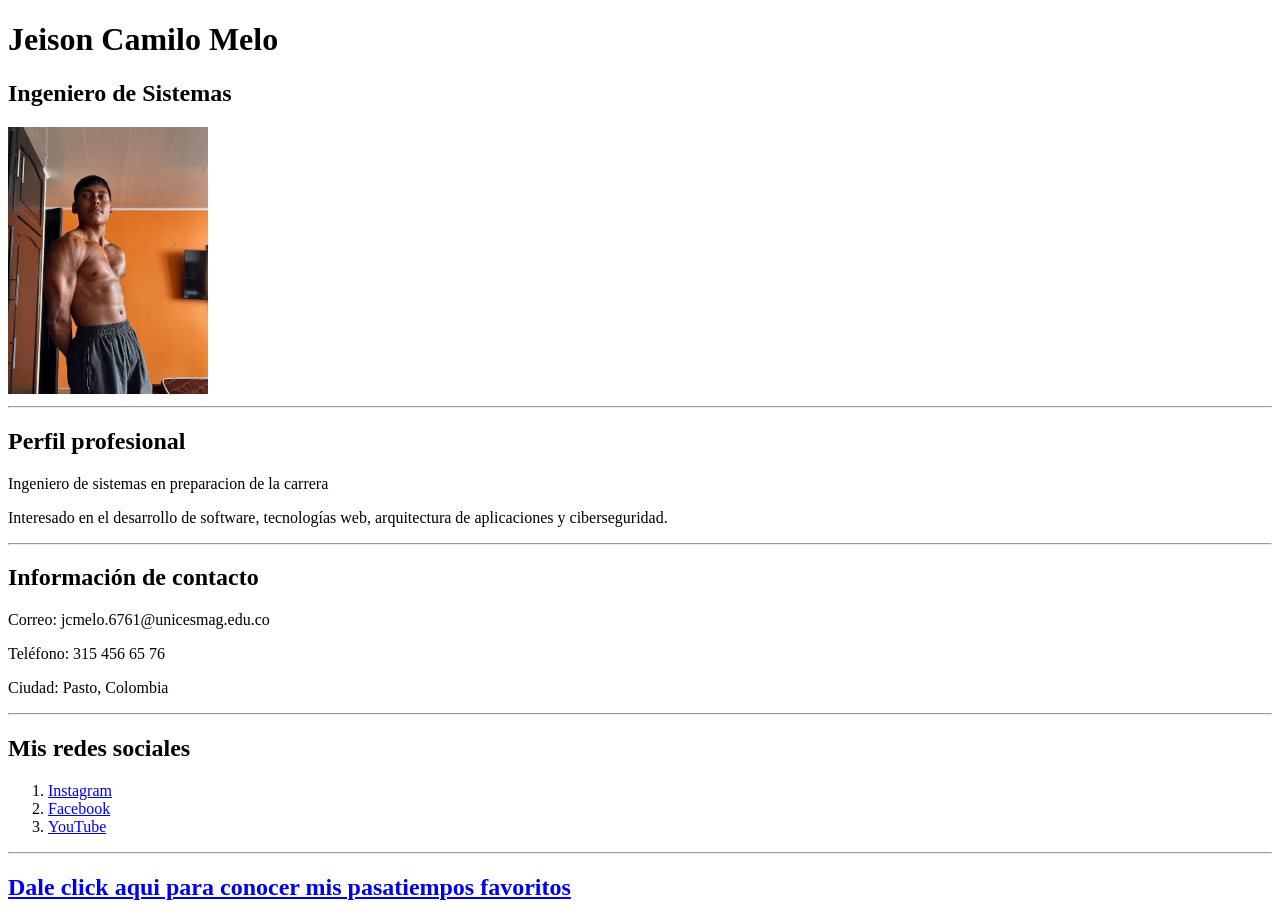
==== index.html @ 8b58275c "avanze de semana 4" ====
<!DOCTYPE html>
<html lang="en">
<head>
    <meta charset="UTF-8">
    <meta name="viewport" content="width=device-width, initial-scale=1.0">
    <title>jeison Camilo Melo Obando, esta es mi pagina con mi hoja de vida</title>
</head>
<body>
    <!-- Información principal -->
    <h1>Jeison Camilo Melo</h1>
    <h2>Ingeniero de Sistemas</h2>
    <img src="img/camilomelo.jpeg" alt="Fotografía de camilo melo" width="200">

    <hr>
    <!-- Perfil profesional -->
    <h2>Perfil profesional</h2>
    <p>
      Ingeniero de sistemas en preparacion de la carrera
    </p>

    <p>
      Interesado en el desarrollo de software, tecnologías web,
      arquitectura de aplicaciones y ciberseguridad.
    </p>

    <hr>
    <!-- Información de contacto -->
    <h2>Información de contacto</h2>

    <p>Correo: jcmelo.6761@unicesmag.edu.co</p>
    <p>Teléfono: 315 456 65 76</p>
    <p>Ciudad: Pasto, Colombia</p>

    <!-- Redes sociales -->
    <!-- <hr> Salto de linea que me dibuja la division> -->
    <!-- <br> Salto de linea> -->
    <hr>
    <h2>Mis redes sociales</h2>
    
    <!-- <ul> Me indica que voy a tener una lista no ordenada -->
    <!-- <ol> Me indica que voy a tener una lista ordenada ,1, 2, 3, etcc-->    
    <ol>
        <li><a href="https://www.instagram.com/"> Instagram </a>
        </li>

        <!-- yo tengo un <li> por cada elemento q va atener mi lista -->
        <li><a href="https://www.facebook.com/?locale=es_LA">Facebook</a>
        
        </li>
        <li><a href="https://www.youtube.com/">YouTube</a>
        </li>


    </ol>

    <hr>
    <h2>
      <a href="pasatiempos.html">Dale click aqui para conocer mis pasatiempos favoritos</a>
    </h2>
</body>
    
</html>
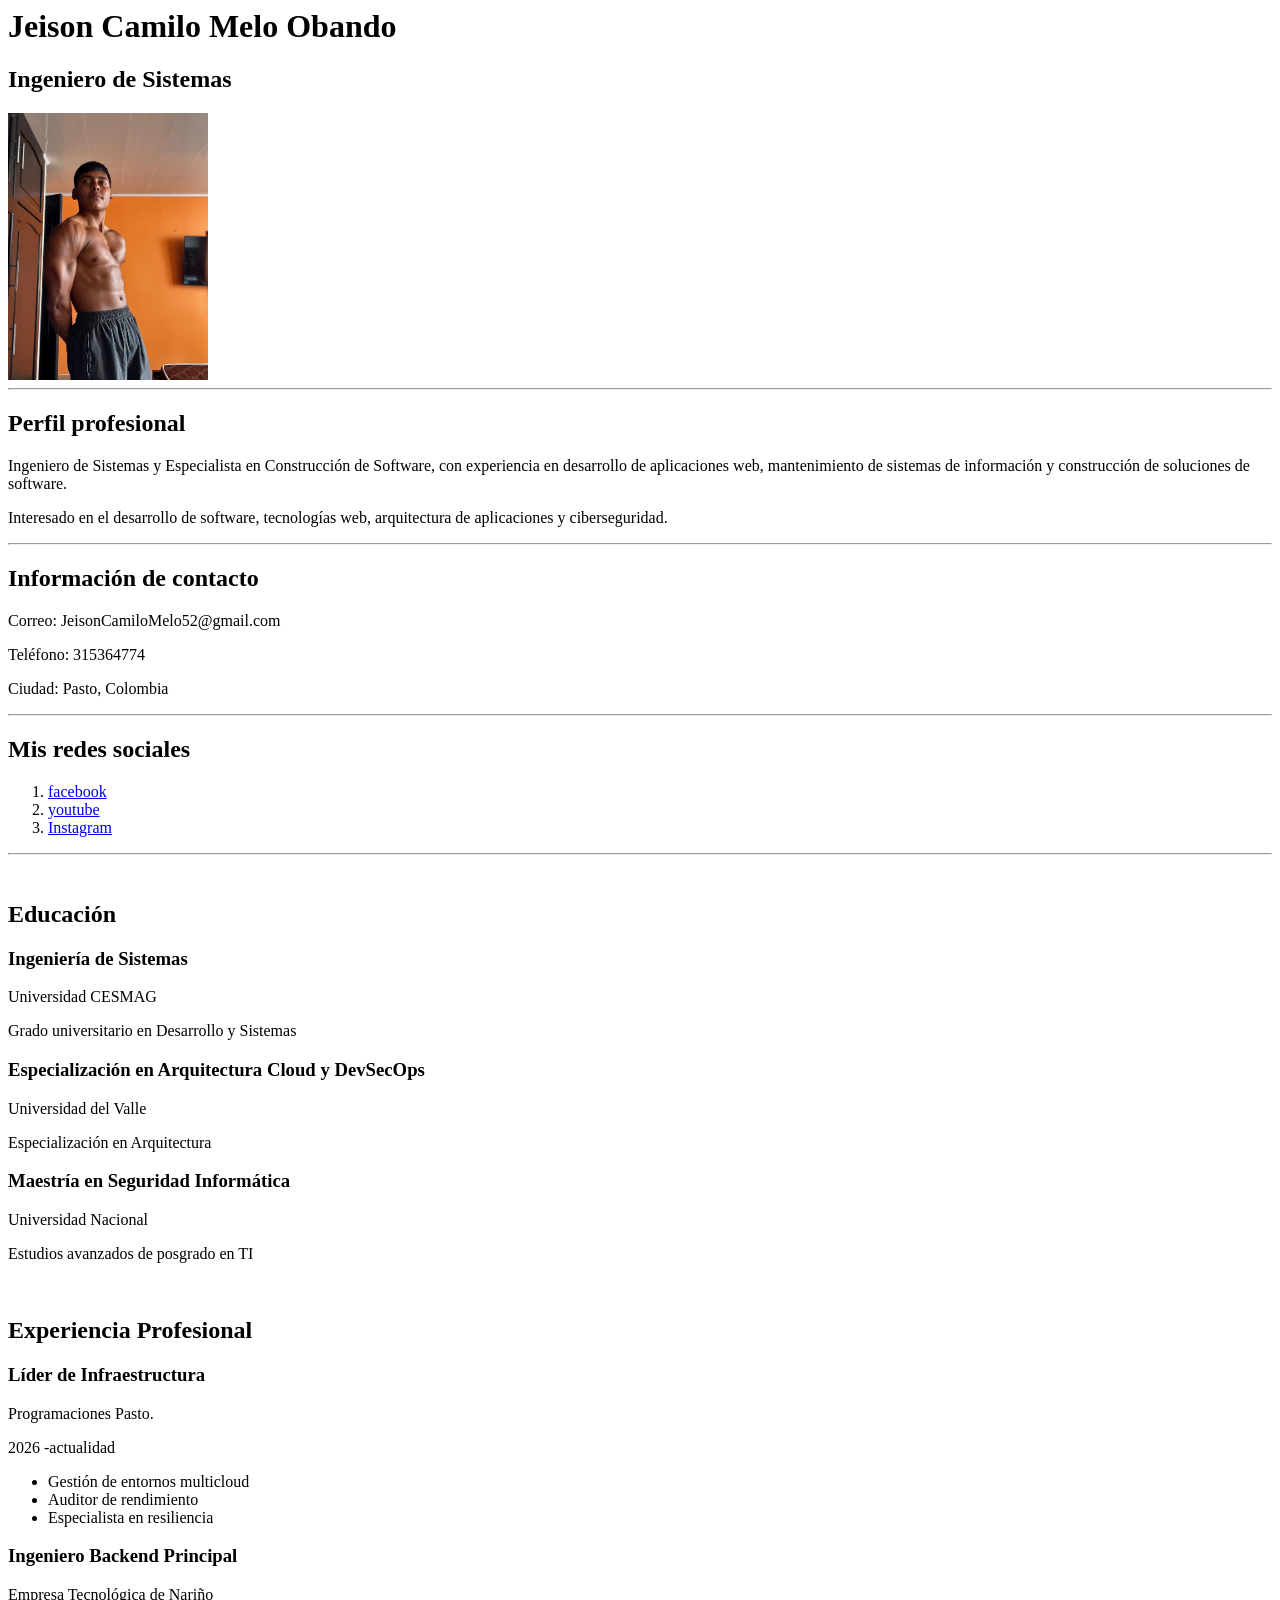
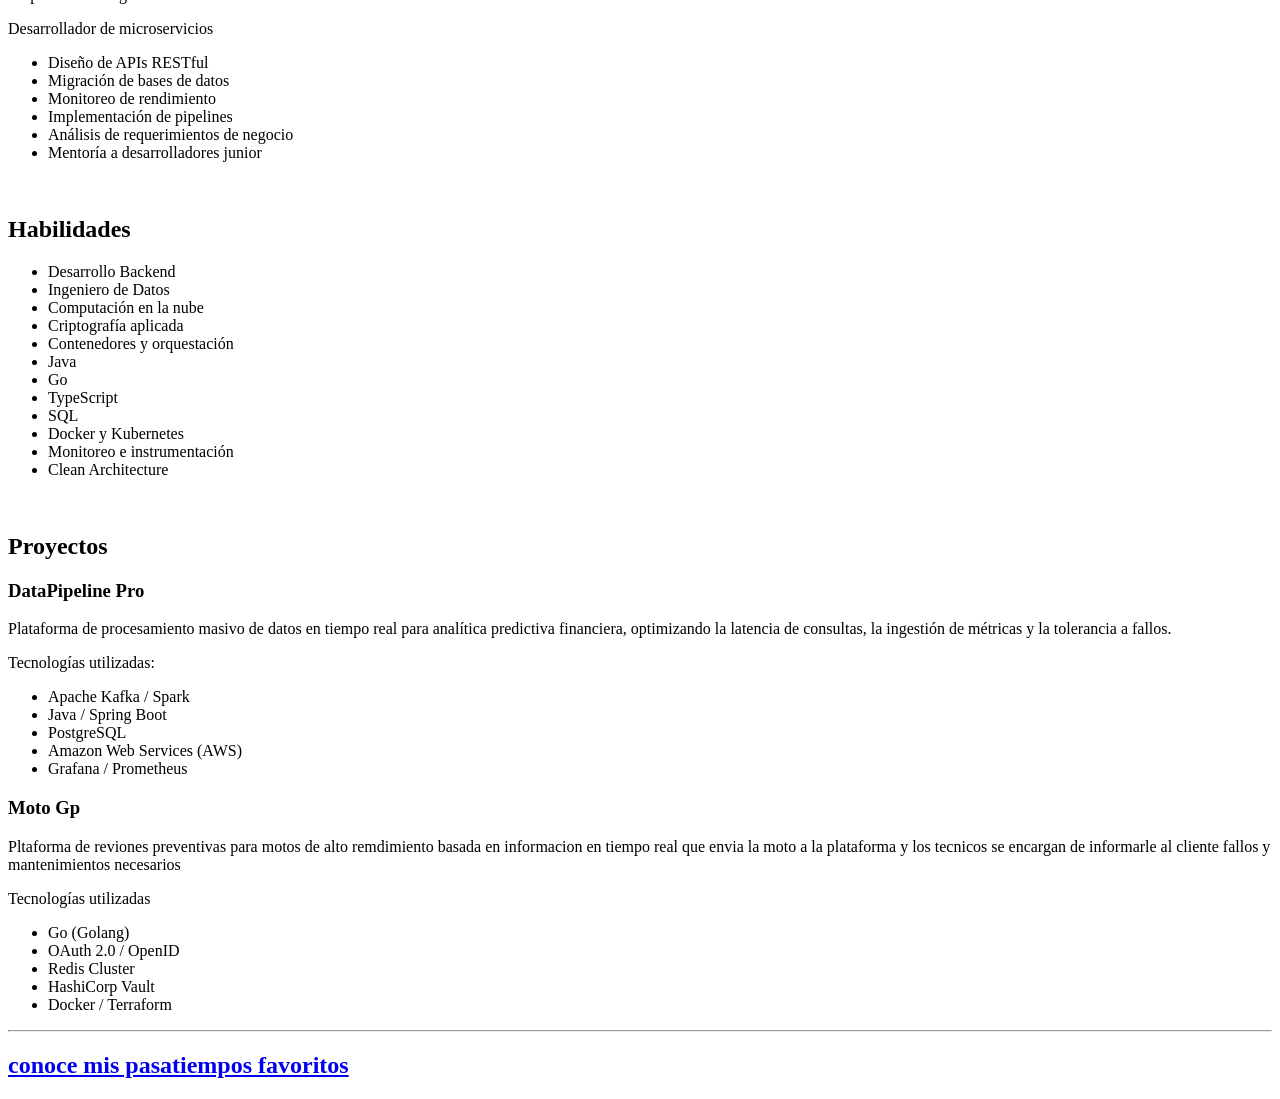
==== commit 8c57ec1b: "proyecto para el taller" ====
--- a/index.html
+++ b/index.html
@@ -1,21 +1,17 @@
-<!DOCTYPE html>
-<html lang="en">
-<head>
-    <meta charset="UTF-8">
-    <meta name="viewport" content="width=device-width, initial-scale=1.0">
-    <title>jeison Camilo Melo Obando, esta es mi pagina con mi hoja de vida</title>
-</head>
 <body>
     <!-- Información principal -->
-    <h1>Jeison Camilo Melo</h1>
+    <h1>Jeison Camilo Melo Obando</h1>
     <h2>Ingeniero de Sistemas</h2>
-    <img src="img/camilomelo.jpeg" alt="Fotografía de camilo melo" width="200">
 
+    <img src="img/camilomelo.jpeg" alt="Fotografía de Camilo Melo" width="200">
+    
     <hr>
     <!-- Perfil profesional -->
     <h2>Perfil profesional</h2>
     <p>
-      Ingeniero de sistemas en preparacion de la carrera
+      Ingeniero de Sistemas y Especialista en Construcción de Software,
+      con experiencia en desarrollo de aplicaciones web, mantenimiento
+      de sistemas de información y construcción de soluciones de software.
     </p>
 
     <p>
@@ -27,8 +23,8 @@
     <!-- Información de contacto -->
     <h2>Información de contacto</h2>
 
-    <p>Correo: jcmelo.6761@unicesmag.edu.co</p>
-    <p>Teléfono: 315 456 65 76</p>
+    <p>Correo: JeisonCamiloMelo52@gmail.com</p>
+    <p>Teléfono: 315364774</p>
     <p>Ciudad: Pasto, Colombia</p>
 
     <!-- Redes sociales -->
@@ -36,27 +32,96 @@
     <!-- <br> Salto de linea> -->
     <hr>
     <h2>Mis redes sociales</h2>
+  
+    <ol>
+    <li><a href="https://www.facebook.com/?locale=es_LA">facebook</a></li>
+    <li><a href="https://www.youtube.com/?app=desktop&hl=es">youtube</a></li>
+    <li><a href="https://www.instagram.com/">Instagram</a></li>
+    </ol>
+    <hr>
+    <br>
+  
+   <h2>Educación</h2>
+    <h3>Ingeniería de Sistemas</h3>
+    <p>Universidad CESMAG</p>
+    <p>Grado universitario en Desarrollo y Sistemas</p>
     
-    <!-- <ul> Me indica que voy a tener una lista no ordenada -->
-    <!-- <ol> Me indica que voy a tener una lista ordenada ,1, 2, 3, etcc-->    
-    <ol>
-        <li><a href="https://www.instagram.com/"> Instagram </a>
-        </li>
+    <h3>Especialización en Arquitectura Cloud y DevSecOps</h3>
+    <p>Universidad del Valle</p>
+    <p>Especialización en Arquitectura</p>
+    
+    <h3>Maestría en Seguridad Informática</h3>
+    <p>Universidad Nacional</p>
+    <P>Estudios avanzados de posgrado en TI</P>
+    
+    <br>
+    <h2>Experiencia Profesional</h2>
+    <h3>Líder de Infraestructura </h3>
+    <p>Programaciones Pasto.</p>
+    <p>2026 -actualidad</p>
+    <ul>
+        <li>Gestión de entornos multicloud</li>
+        <li>Auditor de rendimiento</li>
+        <li>Especialista en resiliencia</li>
+    </ul>
+    <h3>Ingeniero Backend Principal</h3>
+    <p>Empresa Tecnológica de Nariño</p>
+    <p>Desarrollador de microservicios</p>
+    <ul>
+        <li>Diseño de APIs RESTful</li>
+        <li>Migración de bases de datos</li>
+        <li>Monitoreo de rendimiento</li>
+        <li>Implementación de pipelines </li>
+        <li>Análisis de requerimientos de negocio</li>
+        <li>Mentoría a desarrolladores junior</li>
+    </ul>
+   
+    <br>
+    <h2>Habilidades</h2>
+    <ul>
+        <li>Desarrollo Backend</li>
+        <li>Ingeniero de Datos</li>
+        <li>Computación en la nube</li>
+        <li>Criptografía aplicada</li>
+        <li>Contenedores y orquestación</li>
+        <li>Java</li>
+        <li>Go</li>
+        <li>TypeScript</li>
+        <li>SQL</li>
+        <li>Docker y Kubernetes</li>
+        <li>Monitoreo e instrumentación</li>
+        <li>Clean Architecture</li>
+    </ul>
+    
+    <br>
+    <h2>Proyectos</h2>
+    <h3>DataPipeline Pro</h3>
+    <p>Plataforma de procesamiento masivo de datos en tiempo real
+       para analítica predictiva financiera, optimizando la latencia
+       de consultas, la ingestión de métricas y la tolerancia a fallos.</p>
+    <P>Tecnologías utilizadas:</P>
+    <ul>
+        <li>Apache Kafka / Spark</li>
+        <li>Java / Spring Boot</li>
+        <li>PostgreSQL</li>
+        <li>Amazon Web Services (AWS)</li>
+        <li>Grafana / Prometheus</li>
+    </ul>
+    <h3>Moto Gp</h3>
+    <p>Pltaforma de reviones preventivas para motos de alto remdimiento
+       basada en informacion en tiempo real que envia la moto a la plataforma
+       y los tecnicos se encargan de informarle al cliente fallos y mantenimientos necesarios</p>
+    <p>Tecnologías utilizadas</p>
+    <ul>
+        <li>Go (Golang)</li>
+        <li>OAuth 2.0 / OpenID</li>
+        <li>Redis Cluster</li>
+        <li>HashiCorp Vault</li>
+        <li>Docker / Terraform</li>
+    </ul>
+<hr>
+    <h2>
+      <a href="pasatiempos.html">conoce mis pasatiempos favoritos</a>
+    </h2>
 
-        <!-- yo tengo un <li> por cada elemento q va atener mi lista -->
-        <li><a href="https://www.facebook.com/?locale=es_LA">Facebook</a>
-        
-        </li>
-        <li><a href="https://www.youtube.com/">YouTube</a>
-        </li>
-
-
-    </ol>
-
-    <hr>
-    <h2>
-      <a href="pasatiempos.html">Dale click aqui para conocer mis pasatiempos favoritos</a>
-    </h2>
 </body>
-    
-</html>
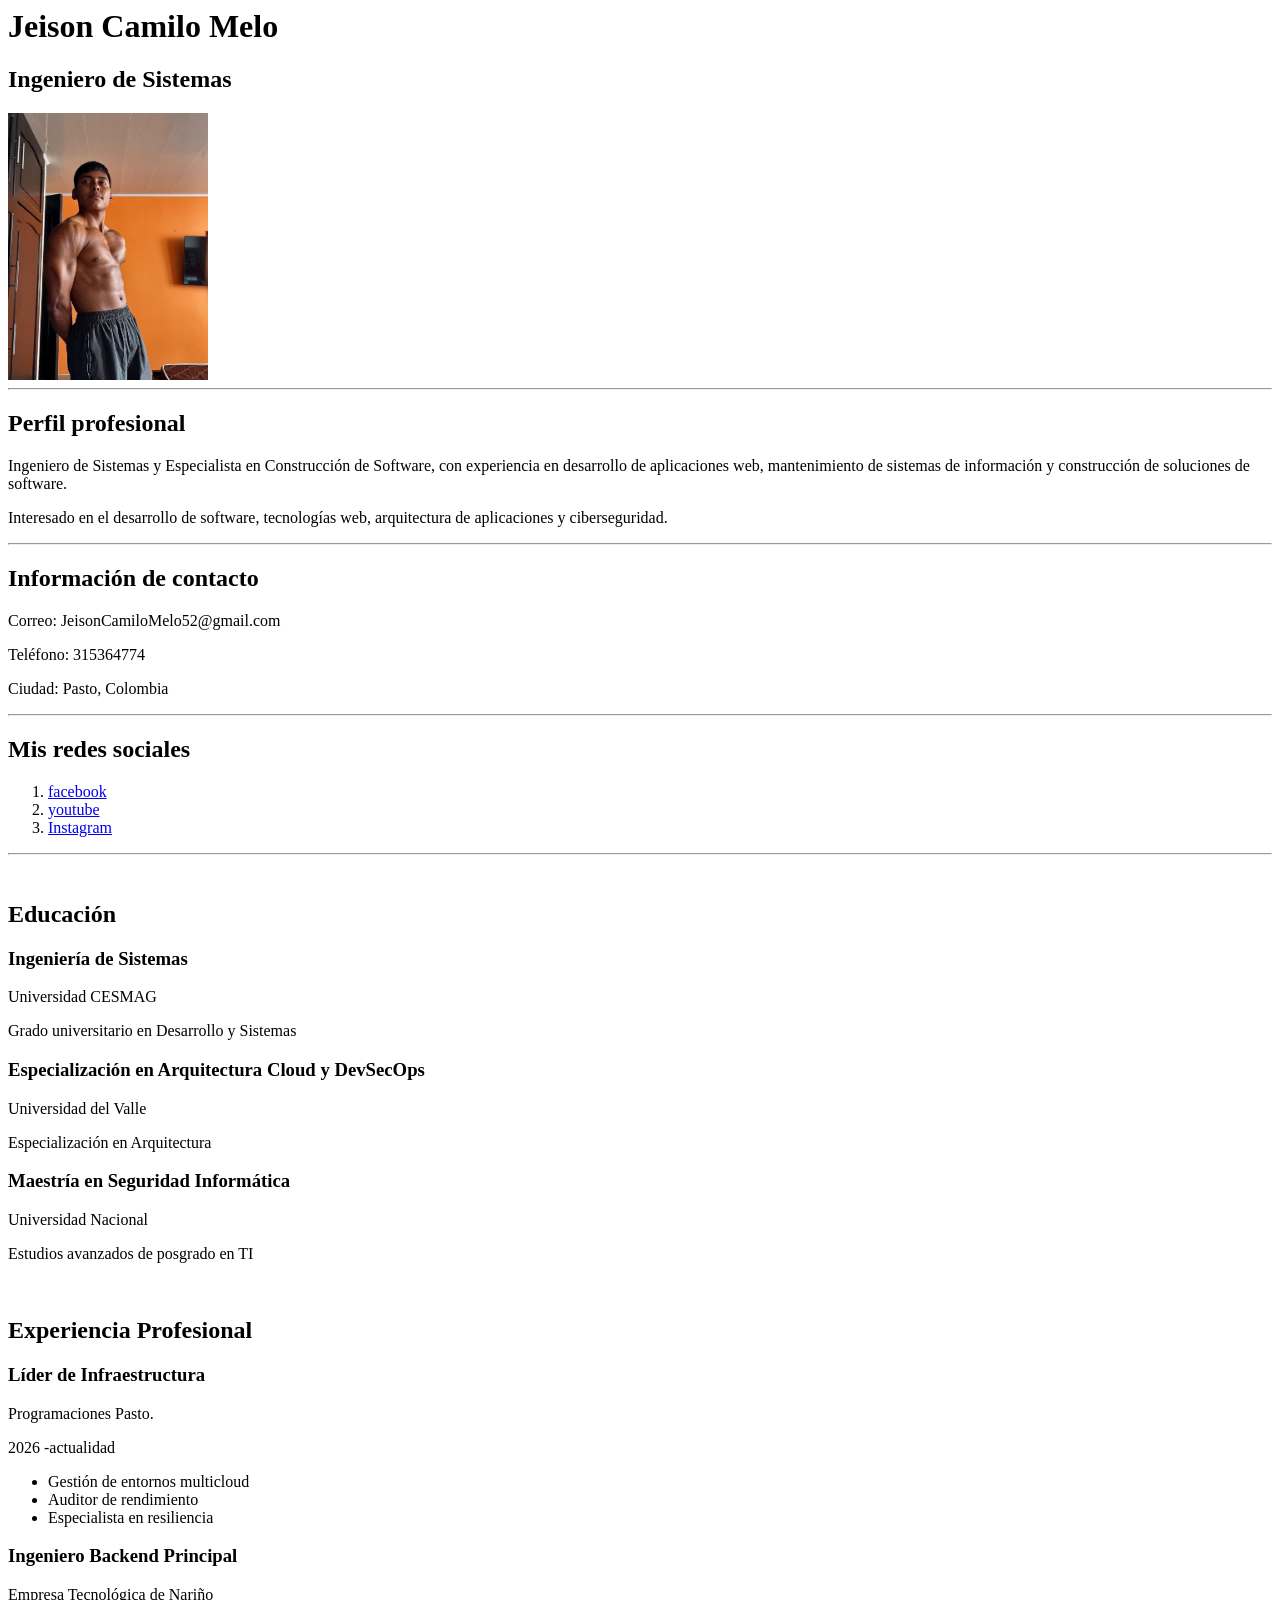
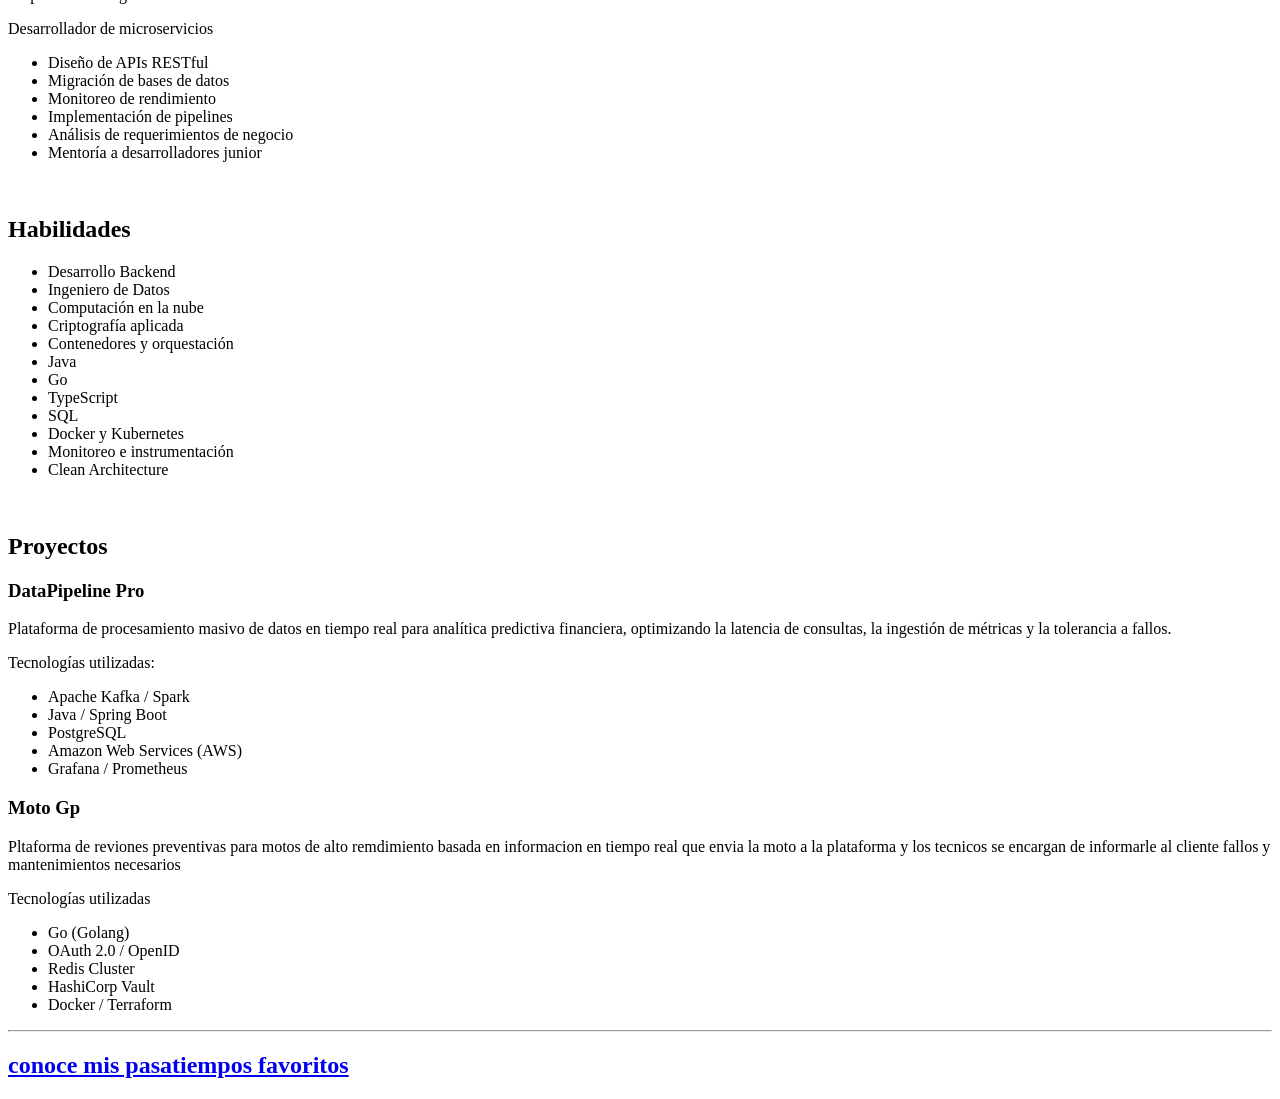
==== commit 09f4a06d: "Buenos dias" ====
--- a/index.html
+++ b/index.html
@@ -1,6 +1,6 @@
 <body>
     <!-- Información principal -->
-    <h1>Jeison Camilo Melo Obando</h1>
+    <h1>Jeison Camilo Melo </h1>
     <h2>Ingeniero de Sistemas</h2>
 
     <img src="img/camilomelo.jpeg" alt="Fotografía de Camilo Melo" width="200">
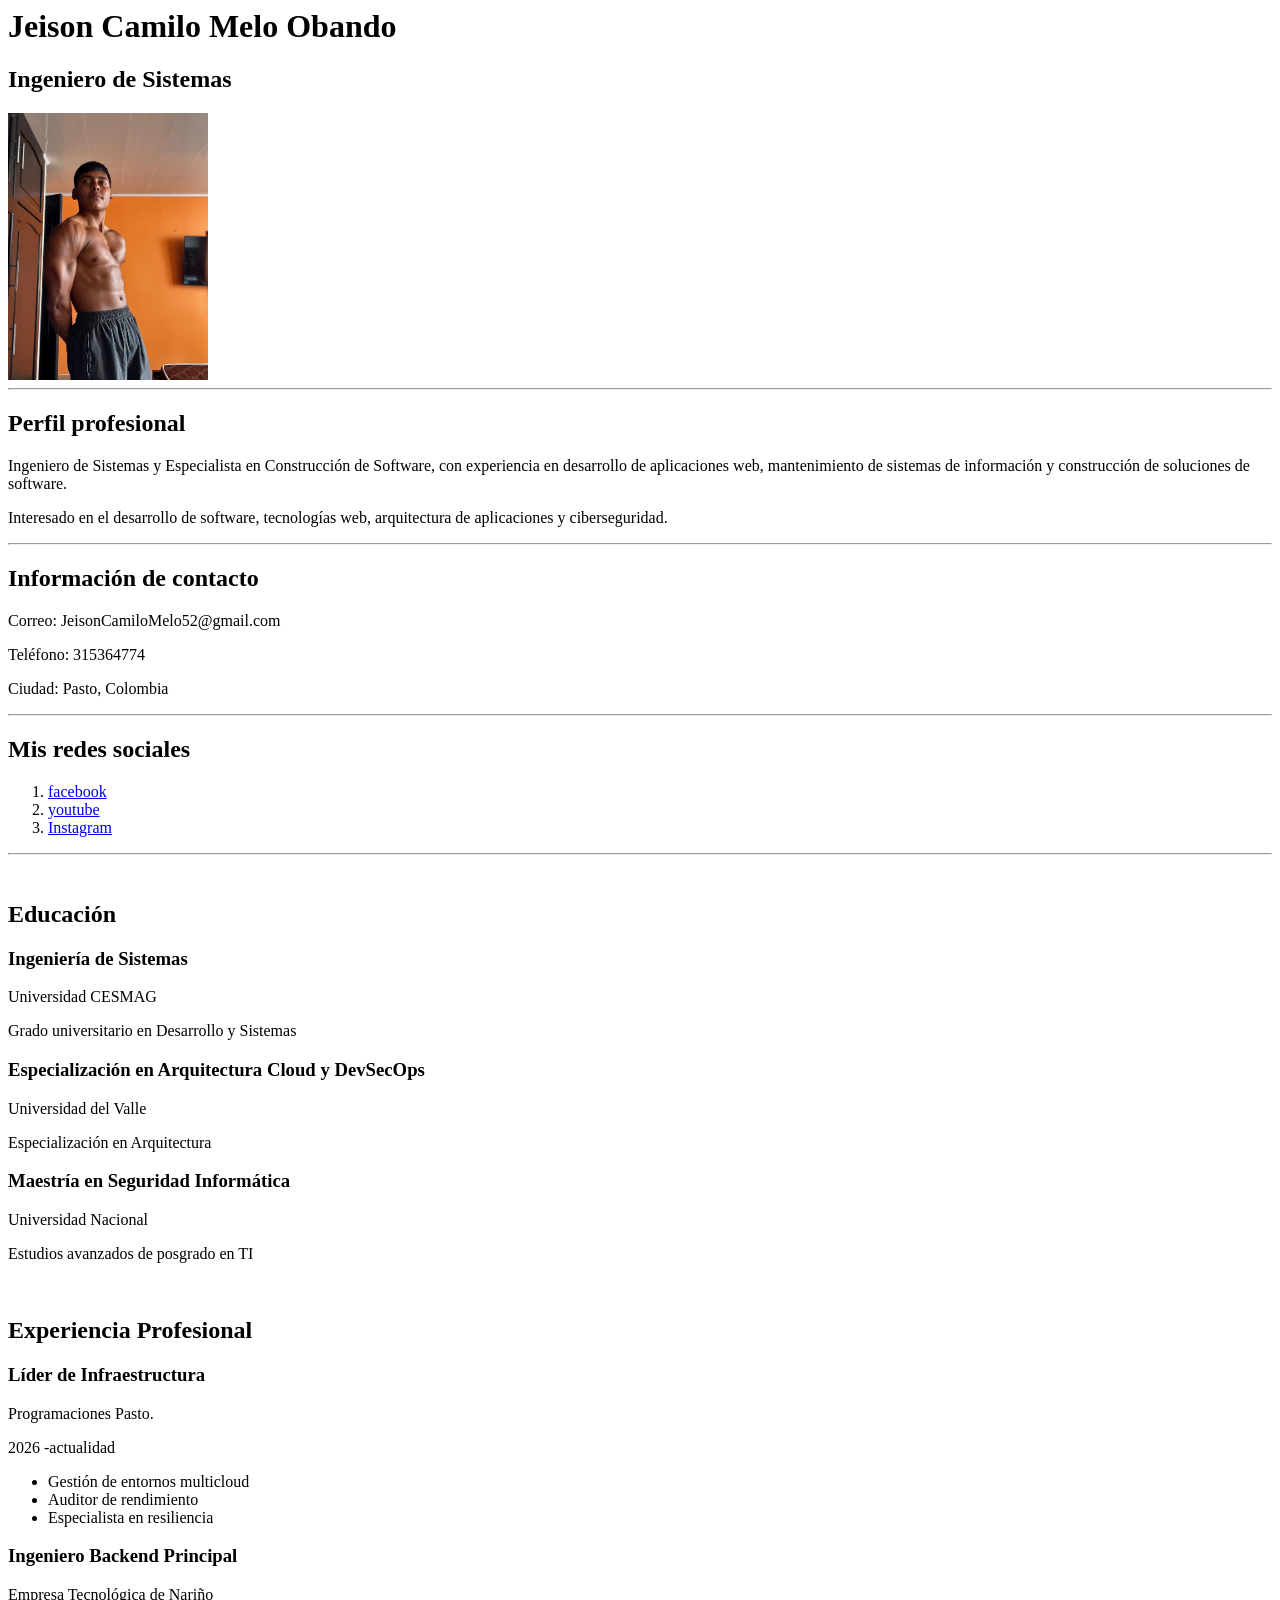
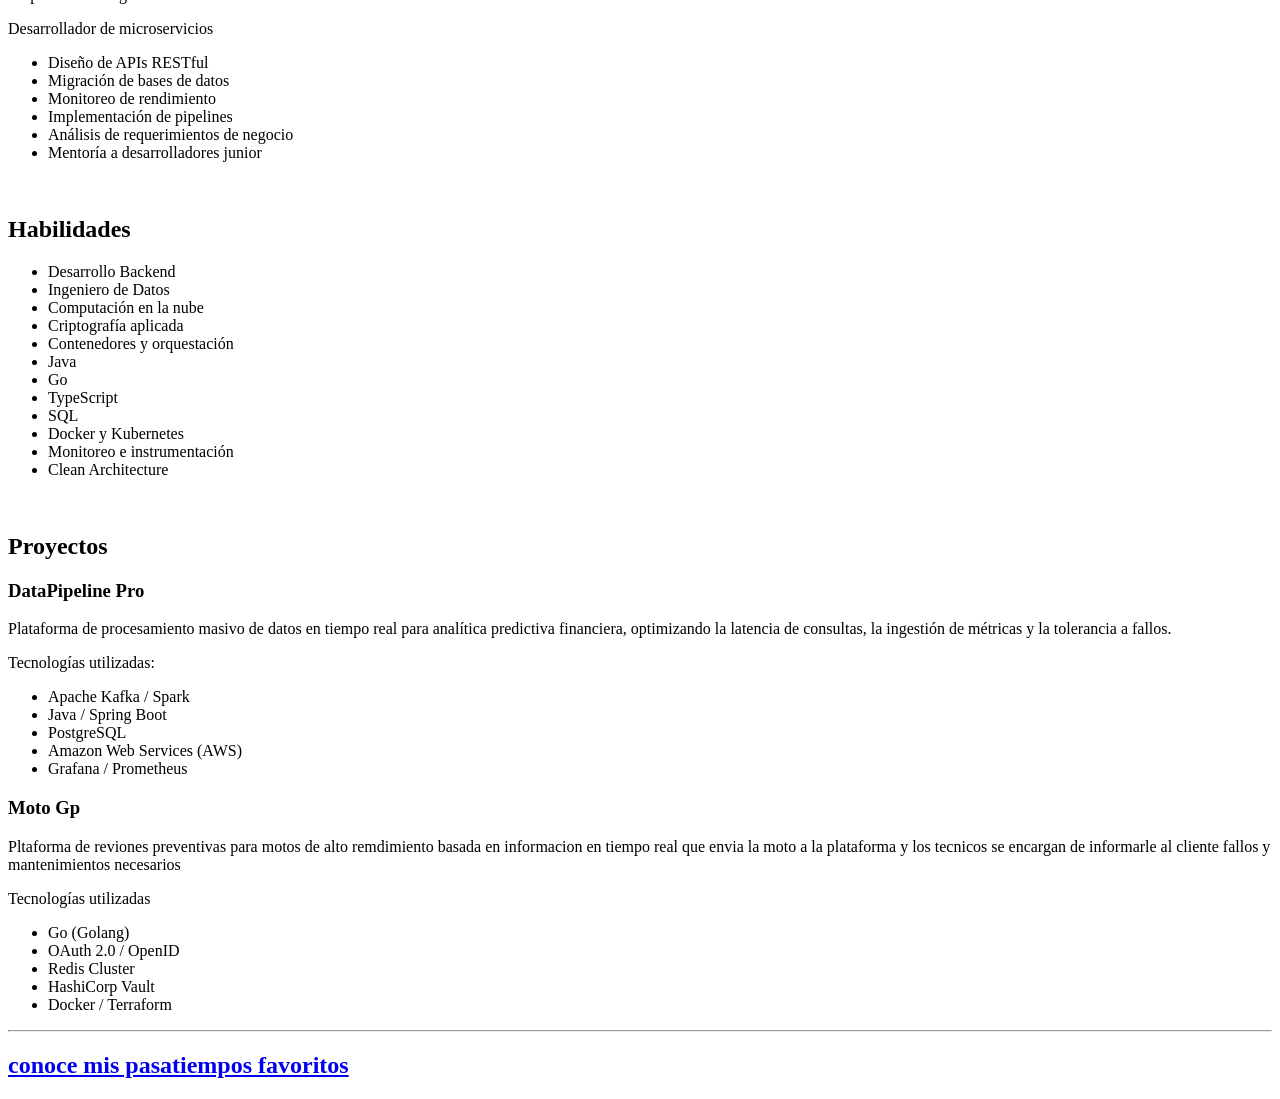
==== commit cc8af1ba: "Hola Mundo" ====
--- a/index.html
+++ b/index.html
@@ -1,6 +1,6 @@
 <body>
     <!-- Información principal -->
-    <h1>Jeison Camilo Melo </h1>
+    <h1>Jeison Camilo Melo Obando</h1>
     <h2>Ingeniero de Sistemas</h2>
 
     <img src="img/camilomelo.jpeg" alt="Fotografía de Camilo Melo" width="200">
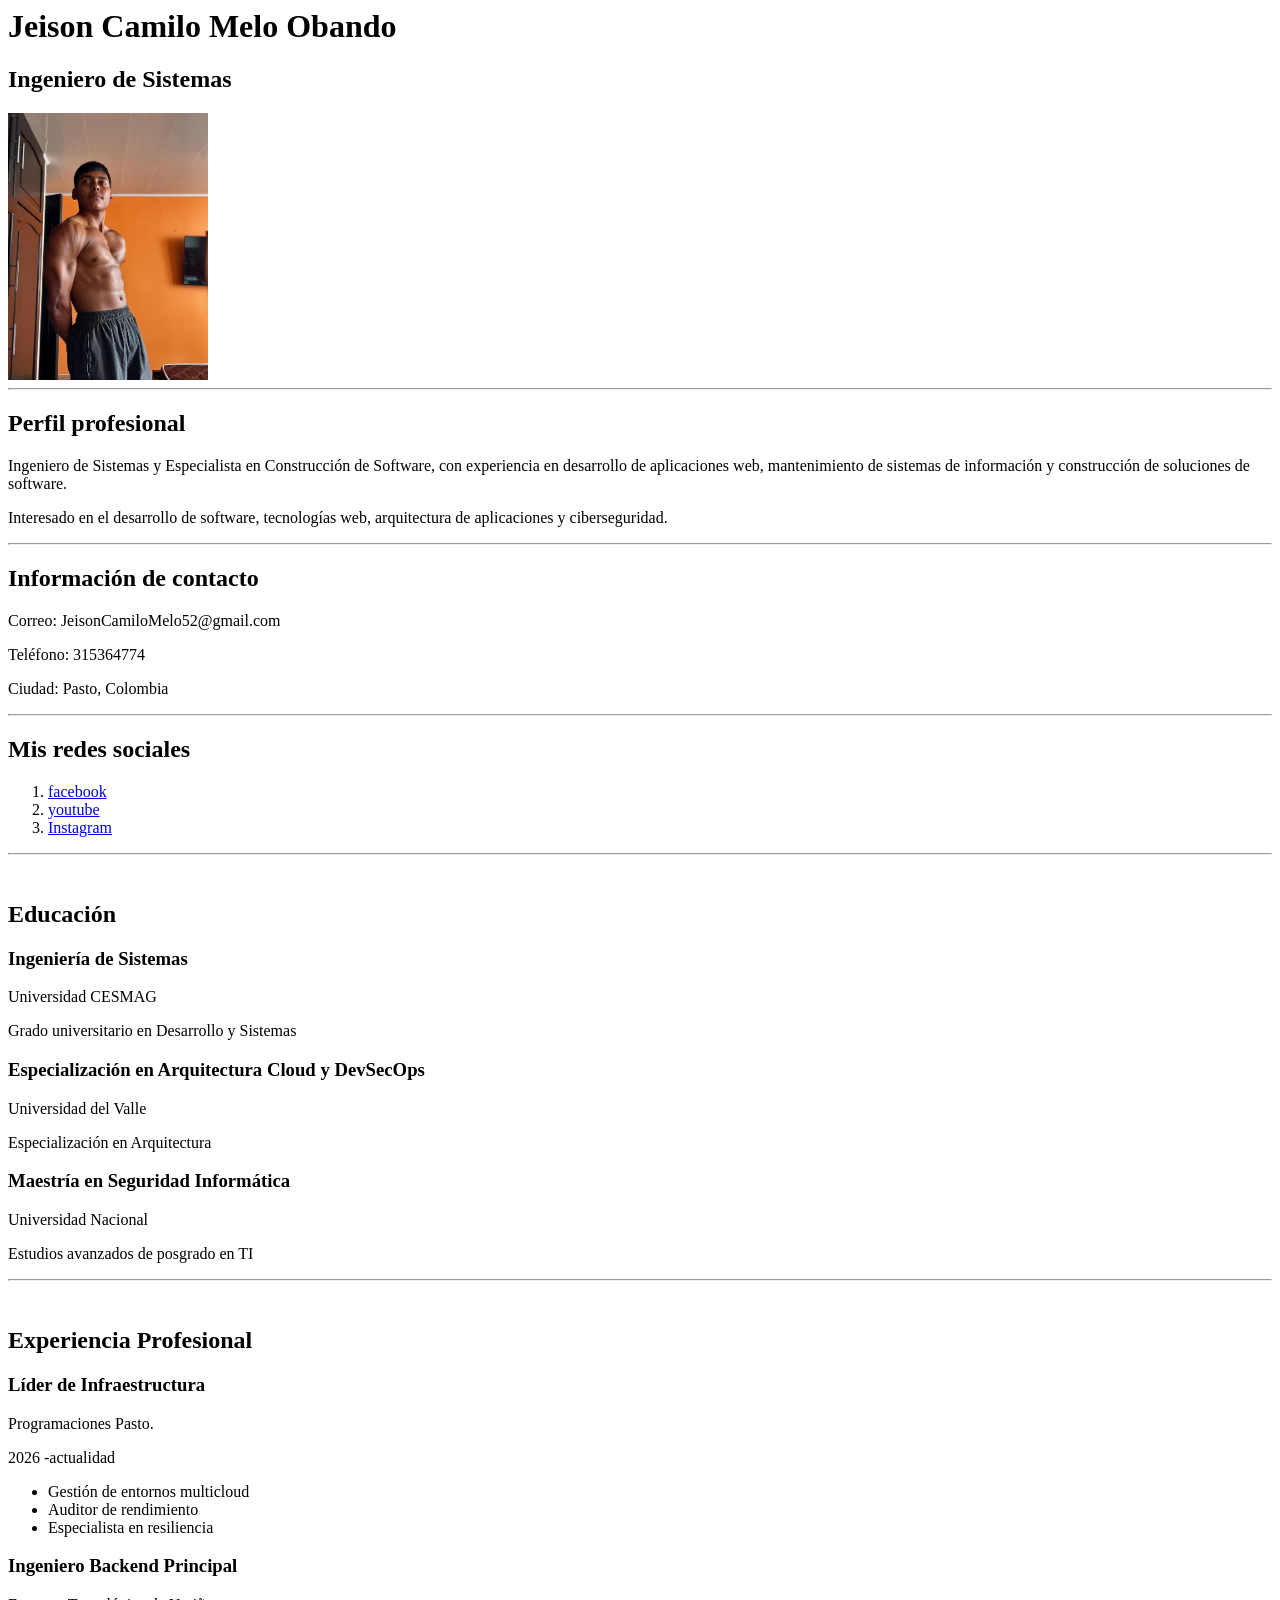
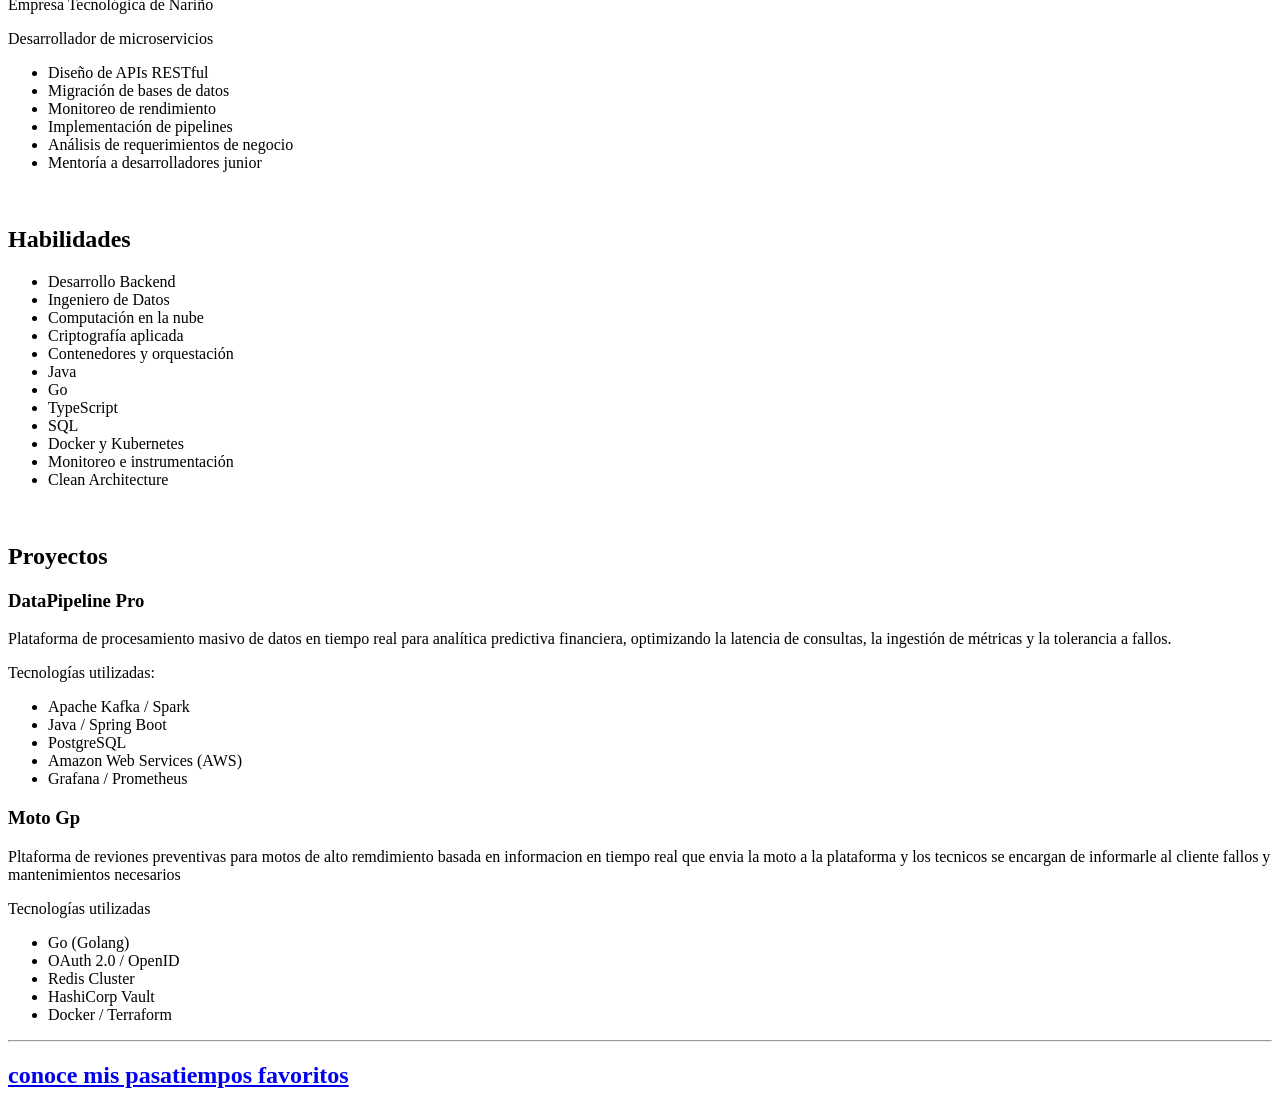
==== commit 92691f64: "Hello" ====
--- a/index.html
+++ b/index.html
@@ -40,7 +40,7 @@
     </ol>
     <hr>
     <br>
-  
+    
    <h2>Educación</h2>
     <h3>Ingeniería de Sistemas</h3>
     <p>Universidad CESMAG</p>
@@ -53,6 +53,7 @@
     <h3>Maestría en Seguridad Informática</h3>
     <p>Universidad Nacional</p>
     <P>Estudios avanzados de posgrado en TI</P>
+    <hr>
     
     <br>
     <h2>Experiencia Profesional</h2>
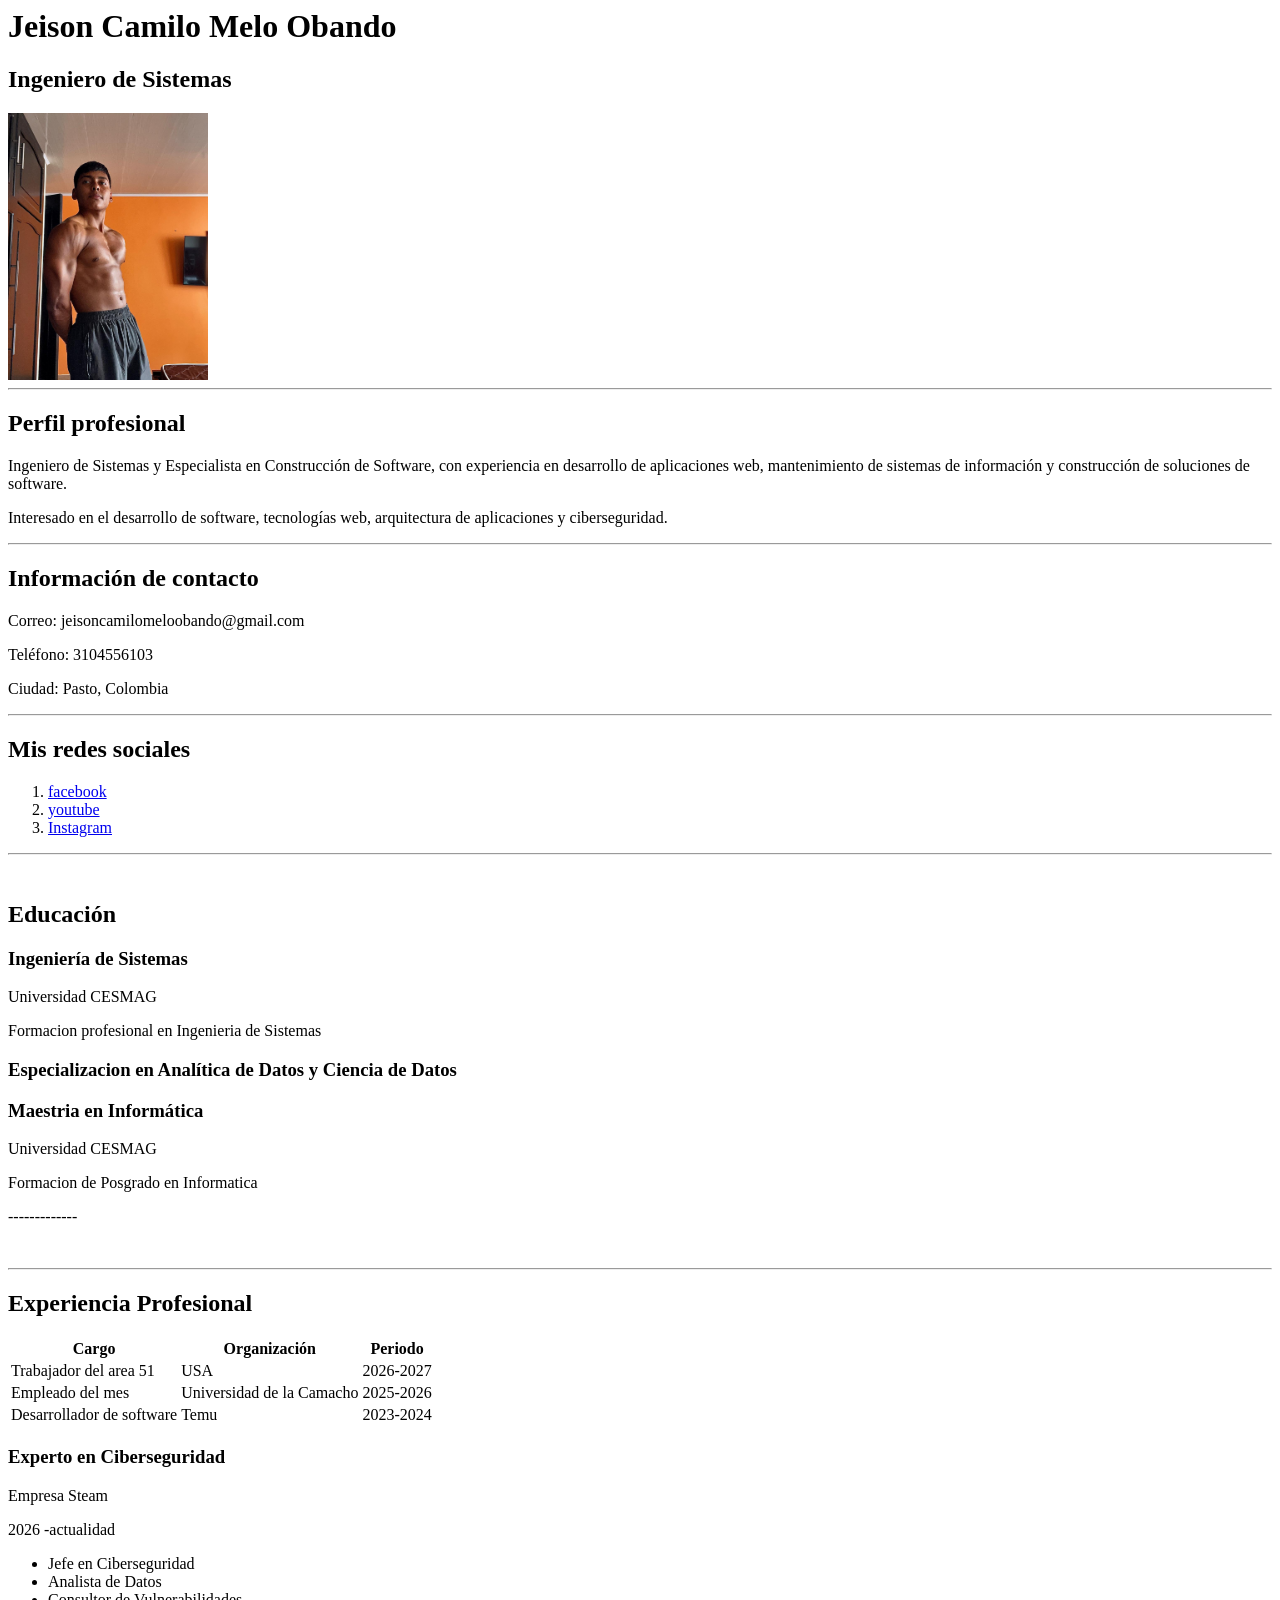
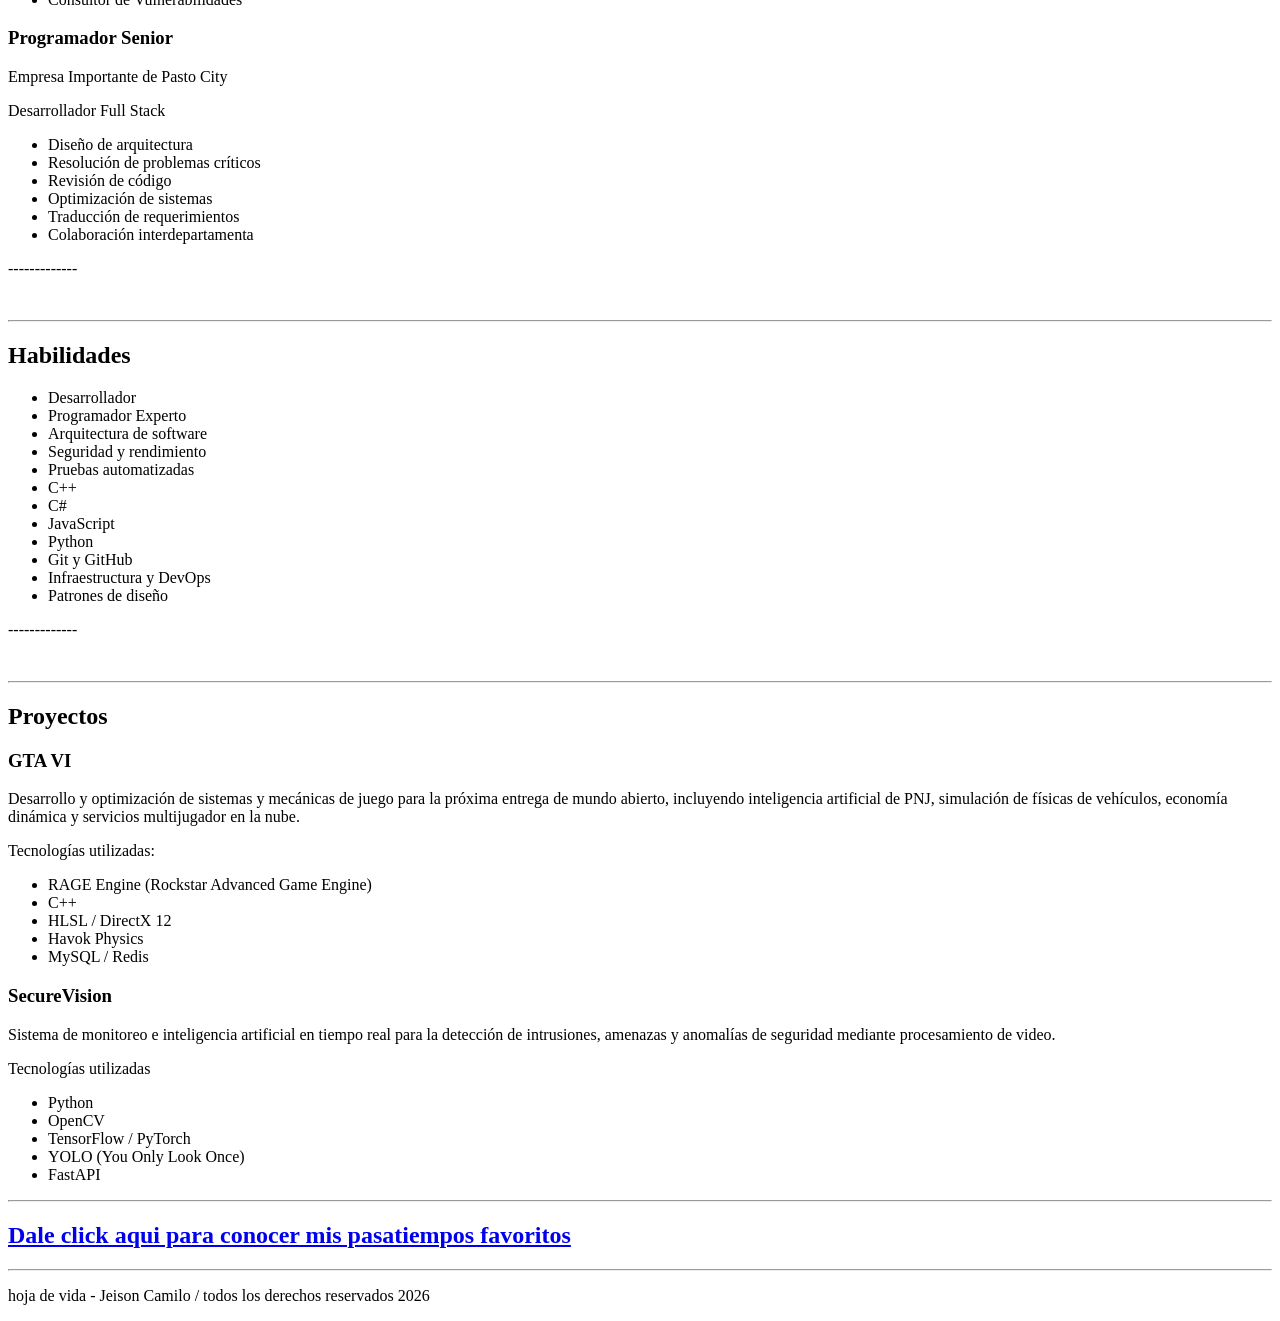
==== commit e8b1a365: "Nuevos pasatiempos" ====
--- a/index.html
+++ b/index.html
@@ -1,128 +1,228 @@
 <body>
-    <!-- Información principal -->
+  <!-------------------------------------------->
+  <!-- Información principal -->
+  <header>
     <h1>Jeison Camilo Melo Obando</h1>
     <h2>Ingeniero de Sistemas</h2>
-
-    <img src="img/camilomelo.jpeg" alt="Fotografía de Camilo Melo" width="200">
-    
-    <hr>
-    <!-- Perfil profesional -->
-    <h2>Perfil profesional</h2>
-    <p>
-      Ingeniero de Sistemas y Especialista en Construcción de Software,
-      con experiencia en desarrollo de aplicaciones web, mantenimiento
-      de sistemas de información y construcción de soluciones de software.
-    </p>
-
-    <p>
-      Interesado en el desarrollo de software, tecnologías web,
-      arquitectura de aplicaciones y ciberseguridad.
-    </p>
-
-    <hr>
-    <!-- Información de contacto -->
-    <h2>Información de contacto</h2>
-
-    <p>Correo: JeisonCamiloMelo52@gmail.com</p>
-    <p>Teléfono: 315364774</p>
-    <p>Ciudad: Pasto, Colombia</p>
-
-    <!-- Redes sociales -->
-    <!-- <hr> Salto de linea que me dibuja la division> -->
-    <!-- <br> Salto de linea> -->
-    <hr>
-    <h2>Mis redes sociales</h2>
-  
-    <ol>
-    <li><a href="https://www.facebook.com/?locale=es_LA">facebook</a></li>
-    <li><a href="https://www.youtube.com/?app=desktop&hl=es">youtube</a></li>
-    <li><a href="https://www.instagram.com/">Instagram</a></li>
-    </ol>
-    <hr>
-    <br>
-    
-   <h2>Educación</h2>
-    <h3>Ingeniería de Sistemas</h3>
-    <p>Universidad CESMAG</p>
-    <p>Grado universitario en Desarrollo y Sistemas</p>
-    
-    <h3>Especialización en Arquitectura Cloud y DevSecOps</h3>
-    <p>Universidad del Valle</p>
-    <p>Especialización en Arquitectura</p>
-    
-    <h3>Maestría en Seguridad Informática</h3>
-    <p>Universidad Nacional</p>
-    <P>Estudios avanzados de posgrado en TI</P>
-    <hr>
-    
-    <br>
-    <h2>Experiencia Profesional</h2>
-    <h3>Líder de Infraestructura </h3>
-    <p>Programaciones Pasto.</p>
-    <p>2026 -actualidad</p>
-    <ul>
-        <li>Gestión de entornos multicloud</li>
-        <li>Auditor de rendimiento</li>
-        <li>Especialista en resiliencia</li>
-    </ul>
-    <h3>Ingeniero Backend Principal</h3>
-    <p>Empresa Tecnológica de Nariño</p>
-    <p>Desarrollador de microservicios</p>
-    <ul>
-        <li>Diseño de APIs RESTful</li>
-        <li>Migración de bases de datos</li>
-        <li>Monitoreo de rendimiento</li>
-        <li>Implementación de pipelines </li>
-        <li>Análisis de requerimientos de negocio</li>
-        <li>Mentoría a desarrolladores junior</li>
-    </ul>
+    <img src="img/camilomelo.jpeg" alt="Fotografía de Camilo Melo" width="200" />
+  </header>
+  <!-------------------------------------------->
+  <main>
+    <hr />
+    <!-------perfil profesional------------------------------------->
+    <section class="seccion" id="perfil">
+      <!-- Perfil profesional -->
+      <h2>Perfil profesional</h2>
+      <p>
+        Ingeniero de Sistemas y Especialista en Construcción de Software, con
+        experiencia en desarrollo de aplicaciones web, mantenimiento de sistemas
+        de información y construcción de soluciones de software.
+      </p>
+
+      <p>
+        Interesado en el desarrollo de software, tecnologías web, arquitectura
+        de aplicaciones y ciberseguridad.
+      </p>
+    </section>
+    <!--------informacion de contacto------------------------------------>
+    <hr />
+    <section class="seccion" id="contacto">
+      <!-------------------------------------------->
+      <!-- Información de contacto -->
+      <h2>Información de contacto</h2>
+
+      <p>Correo: jeisoncamilomeloobando@gmail.com</p>
+      <p>Teléfono: 3104556103</p>
+      <p>Ciudad: Pasto, Colombia</p>
+    </section>
+    <!-----redes sociales--------------------------------------->
+    <hr />
+    <section class="seccion" id="redes">
+      <h2>Mis redes sociales</h2>
+
+      <ol>
+        <li><a href="https://www.facebook.com/?locale=es_LA">facebook</a></li>
+        <li>
+          <a href="https://www.youtube.com/?app=desktop&hl=es">youtube</a>
+        </li>
+        <li><a href="https://www.instagram.com/">Instagram</a></li>
+      </ol>
+    </section>
+    <hr />
+    <br />
+    <!-----educacion--------------------------------------->
+    <section class="seccion" id="Educación">
+      <div>
+        <!-------------------------------------------->
+        <!--esto ya es para el taller-->
+        <h2>Educación</h2>
+        <article class="Educación">
+          <h3>Ingeniería de Sistemas</h3>
+          <p>Universidad CESMAG</p>
+          <p>Formacion profesional en Ingenieria de Sistemas</p>
+        </article>
+        <article class="Educación">
+          <h3>Especializacion en Analítica de Datos y Ciencia de Datos</h3>
+        </article>
+        <article class="Educación">
+          <h3>Maestria en Informática</h3>
+          <p>Universidad CESMAG</p>
+          <p>Formacion de Posgrado en Informatica</p>
+        </article>
+        <p>-------------</p>
+        <br />
+      </div>
+    </section>
+    <!---experiencia profesional----------------------------------------->
+    <hr />
+    <section class="seccion" id="experiencia">
+      <div>
+        <h2>Experiencia Profesional</h2>
+        <table>
+            <thead>
+                <tr>
+                    <th>Cargo</th>
+                    <th>Organización</th>
+                    <th>Periodo</th>
+                </tr>
+
+            </thead>
+            <tbody>
+                <tr>
+                    <td>Trabajador del area 51</td>
+                    <td>USA</td>
+                    <td>2026-2027</td>
+                </tr>
+                <tr>
+                    <td>Empleado del mes</td>
+                    <td>Universidad de la Camacho</td>
+                    <td>2025-2026</td>
+                </tr>
+                <tr>
+                    <td>Desarrollador de software</td>
+                    <td>Temu</td>
+                    <td>2023-2024</td>
+                </tr>
+            </tbody>
+        </table>
+        <article class="experiencia">
+          <h3>Experto en Ciberseguridad</h3>
+          <p>Empresa Steam</p>
+          <p>2026 -actualidad</p>
+          <ul>
+            <li>Jefe en Ciberseguridad</li>
+            <li>Analista de Datos</li>
+            <li>Consultor de Vulnerabilidades</li>
+          </ul>
+        </article>
+        <article class="experiencia">
+          <h3>Programador Senior</h3>
+          <p>Empresa Importante de Pasto City</p>
+          <p>Desarrollador Full Stack</p>
+          <ul>
+            <li>Diseño de arquitectura</li>
+            <li>Resolución de problemas críticos</li>
+            <li>Revisión de código</li>
+            <li>Optimización de sistemas</li>
+            <li>Traducción de requerimientos</li>
+            <li>Colaboración interdepartamenta</li>
+          </ul>
+          <p>-------------</p>
+          <br />
+        </article>
+      </div>
+    </section>
+    <!----habilidades---------------------------------------->
+    <hr />
+    <section class="seccion" id="Habilidades">
+      <div>
+        <h2>Habilidades</h2>
+        <ul>
+          <li>Desarrollador</li>
+          <li>Programador Experto</li>
+          <li>Arquitectura de software</li>
+          <li>Seguridad y rendimiento</li>
+          <li>Pruebas automatizadas</li>
+          <li>C++</li>
+          <li>C#</li>
+          <li>JavaScript</li>
+          <li>Python</li>
+          <li>Git y GitHub</li>
+          <li>Infraestructura y DevOps</li>
+          <li>Patrones de diseño</li>
+        </ul>
+        <p>-------------</p>
+        <br />
+      </div>
+    </section>
+    <hr />
+    <!---------proyectos----------------------------------->
+    <section class="seccion" id="Proyectos">
+      <div>
+        <h2>Proyectos</h2>
+        <article class="Proyectos">
+        <h3>GTA VI</h3>
+        <p>
+          Desarrollo y optimización de sistemas y mecánicas de juego para la
+          próxima entrega de mundo abierto, incluyendo inteligencia artificial
+          de PNJ, simulación de físicas de vehículos, economía dinámica y
+          servicios multijugador en la nube.
+        </p>
+        <p>Tecnologías utilizadas:</p>
+        <ul>
+          <li>RAGE Engine (Rockstar Advanced Game Engine)</li>
+          <li>C++</li>
+          <li>HLSL / DirectX 12</li>
+          <li>Havok Physics</li>
+          <li>MySQL / Redis</li>
+        </ul>
+        </article>
+        <article class="Proyectos">
+        <h3>SecureVision</h3>
+        <p>
+          Sistema de monitoreo e inteligencia artificial en tiempo real para la
+          detección de intrusiones, amenazas y anomalías de seguridad mediante
+          procesamiento de video.
+        </p>
+        <p>Tecnologías utilizadas</p>
+        <ul>
+          <li>Python</li>
+          <li>OpenCV</li>
+          <li>TensorFlow / PyTorch</li>
+          <li>YOLO (You Only Look Once)</li>
+          <li>FastAPI</li>
+        </ul>
+        </article>
+      </div>
+    </section>
+
+    <!--<h3>UN VIDEO DE ENTRETENIMIENTO</h3>
+<video width="400" height="240" controls>
+    <source src="/video/videoplayback.mp4" type="video/mp4">
    
-    <br>
-    <h2>Habilidades</h2>
-    <ul>
-        <li>Desarrollo Backend</li>
-        <li>Ingeniero de Datos</li>
-        <li>Computación en la nube</li>
-        <li>Criptografía aplicada</li>
-        <li>Contenedores y orquestación</li>
-        <li>Java</li>
-        <li>Go</li>
-        <li>TypeScript</li>
-        <li>SQL</li>
-        <li>Docker y Kubernetes</li>
-        <li>Monitoreo e instrumentación</li>
-        <li>Clean Architecture</li>
-    </ul>
-    
-    <br>
-    <h2>Proyectos</h2>
-    <h3>DataPipeline Pro</h3>
-    <p>Plataforma de procesamiento masivo de datos en tiempo real
-       para analítica predictiva financiera, optimizando la latencia
-       de consultas, la ingestión de métricas y la tolerancia a fallos.</p>
-    <P>Tecnologías utilizadas:</P>
-    <ul>
-        <li>Apache Kafka / Spark</li>
-        <li>Java / Spring Boot</li>
-        <li>PostgreSQL</li>
-        <li>Amazon Web Services (AWS)</li>
-        <li>Grafana / Prometheus</li>
-    </ul>
-    <h3>Moto Gp</h3>
-    <p>Pltaforma de reviones preventivas para motos de alto remdimiento
-       basada en informacion en tiempo real que envia la moto a la plataforma
-       y los tecnicos se encargan de informarle al cliente fallos y mantenimientos necesarios</p>
-    <p>Tecnologías utilizadas</p>
-    <ul>
-        <li>Go (Golang)</li>
-        <li>OAuth 2.0 / OpenID</li>
-        <li>Redis Cluster</li>
-        <li>HashiCorp Vault</li>
-        <li>Docker / Terraform</li>
-    </ul>
-<hr>
-    <h2>
-      <a href="pasatiempos.html">conoce mis pasatiempos favoritos</a>
-    </h2>
-
+</video>-->
+    <!---------pasatiempos----------------------------------->
+    <hr />
+    <section class="seccion" id="pasatiempos">
+      <div>
+        <h2>
+          <a href="pasatiempos.html"
+            >Dale click aqui para conocer mis pasatiempos favoritos</a
+          >
+        </h2>
+
+      </div>
+    </section>
+  </main>
+  <hr />
+  <!---------pie de pagina----------------------------------->
+  <footer>
+    <p>hoja de vida - Jeison Camilo / todos los derechos reservados 2026</p>
+  </footer>
 </body>
+<!--ul lista no ordenada-->
+<!--ol lista ordenada-->
+<!--li por cada elemento de la lista-->
+<!--a para archivos -->
+<!--hr salto de linea con linea dibujada-->
+<!--br salto de linea sin dibujar la linea-->
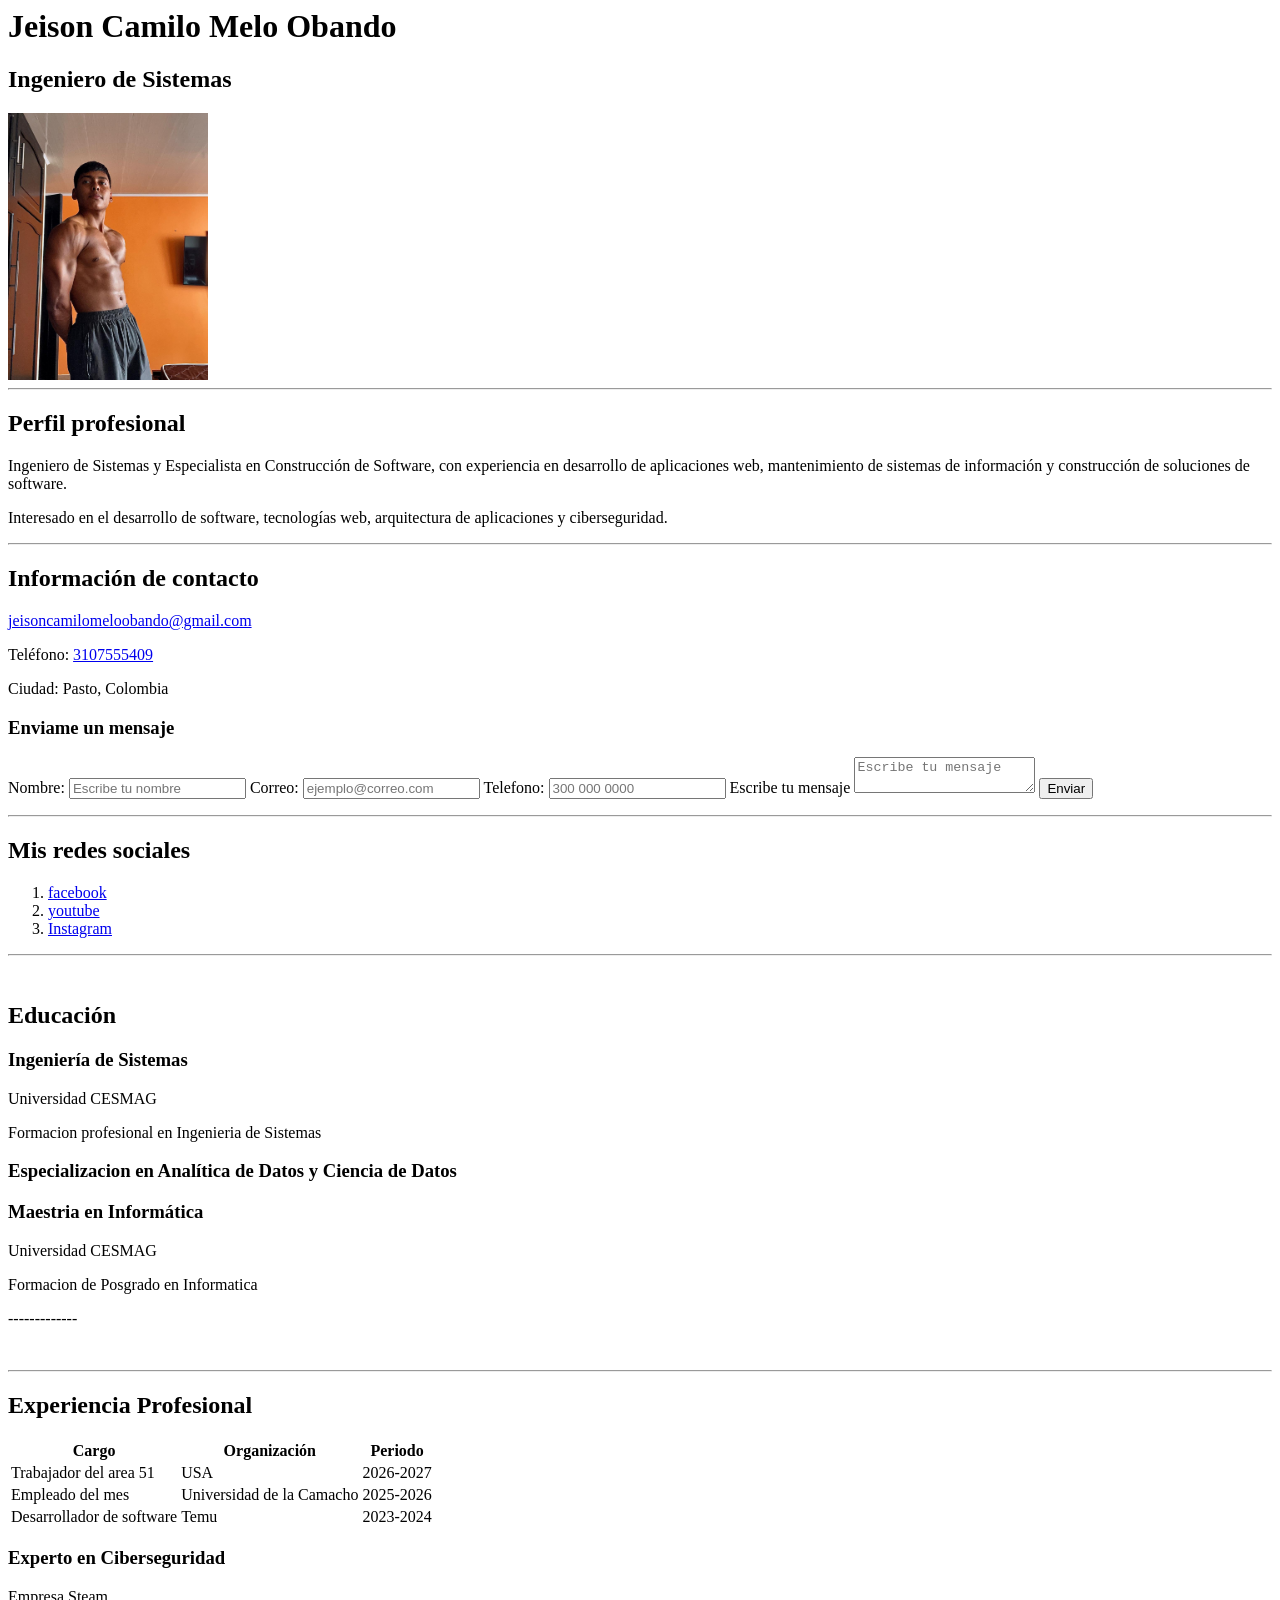
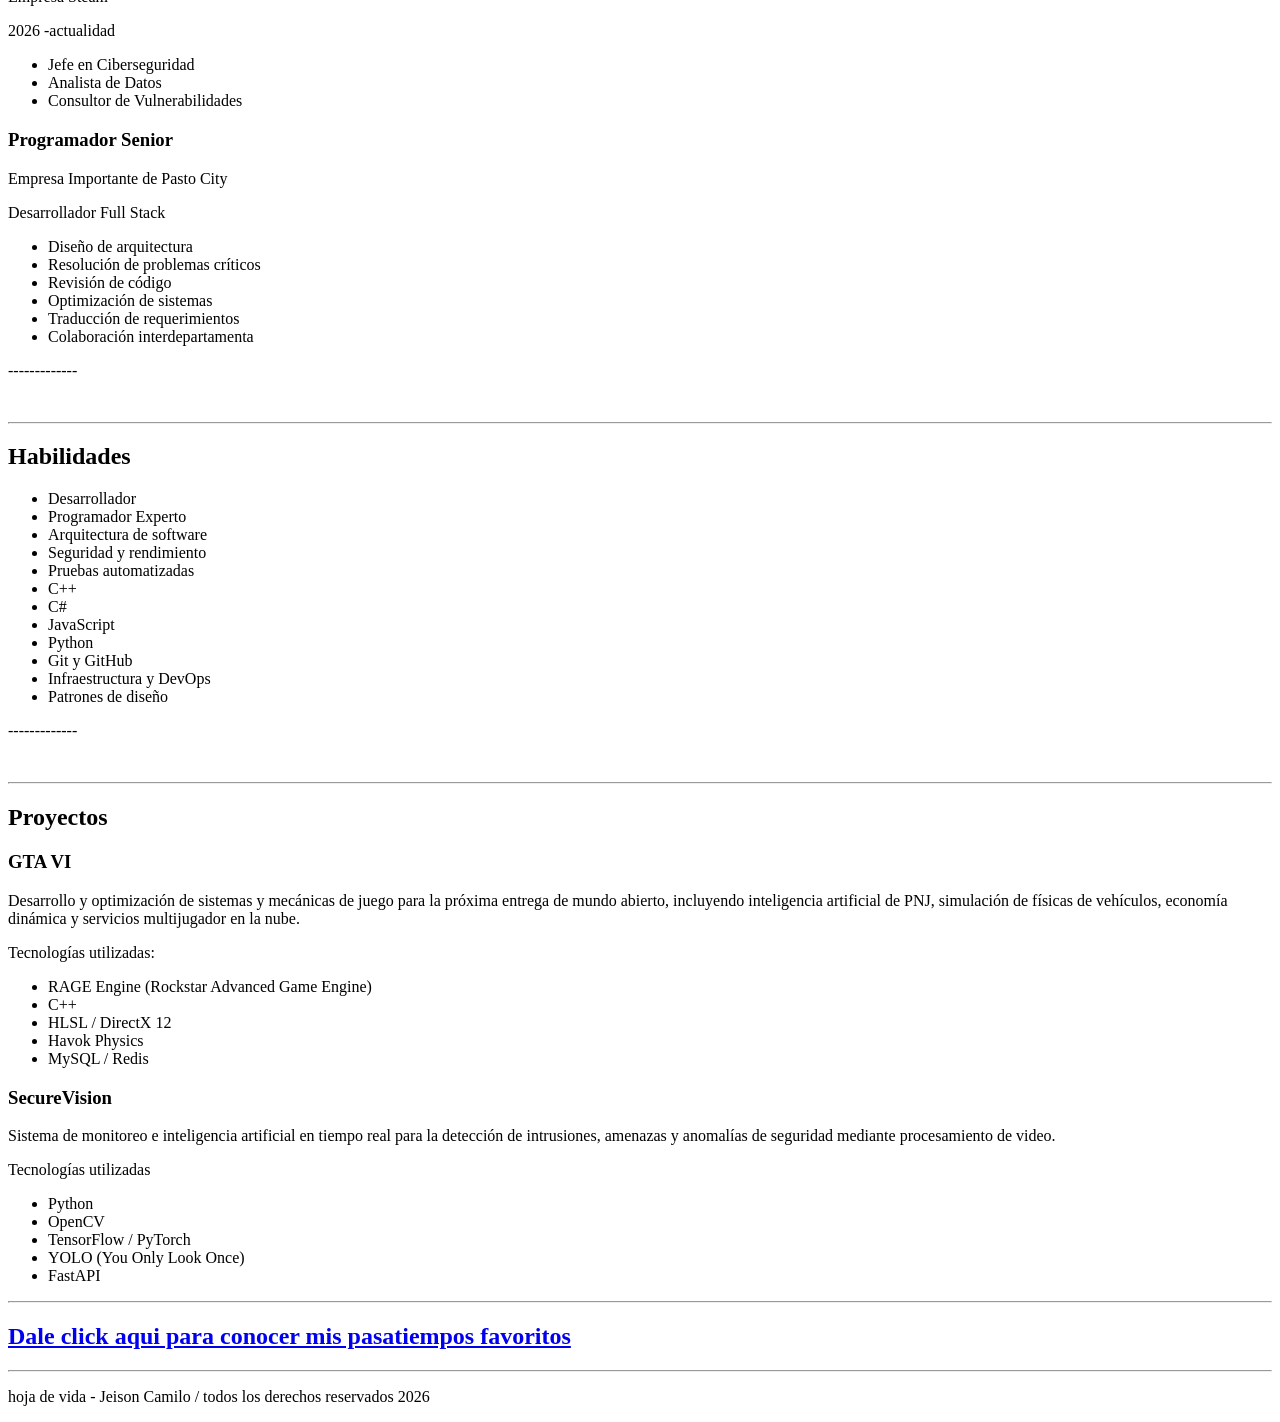
==== commit 8dc4ea3c: "Nuevos Cambios" ====
--- a/index.html
+++ b/index.html
@@ -31,9 +31,30 @@
       <!-- Información de contacto -->
       <h2>Información de contacto</h2>
 
-      <p>Correo: jeisoncamilomeloobando@gmail.com</p>
-      <p>Teléfono: 3104556103</p>
+      <p>
+        <a href="mailto:jeisoncamilomeloobando@gmail.com">jeisoncamilomeloobando@gmail.com</a>
+      </p>
+      <p>Teléfono:
+        <a href="tel:+573107555409">3107555409</a>
+      </p>
       <p>Ciudad: Pasto, Colombia</p>
+
+      <h3>Enviame un mensaje</h3>
+      <form action="">
+        <label for="nombre">Nombre: </label>
+        <input type="text" id="nombre" name="nombre" placeholder="Escribe tu nombre" required>
+
+        <label for="correo">Correo: </label>
+        <input type="email" id="correo" name="correo" placeholder="ejemplo@correo.com" required>
+
+        <label for="telefono">Telefono: </label>
+        <input type="number" id="telefono" name="telefono" placeholder="300 000 0000">
+
+        <label for="mensaje">Escribe tu mensaje</label>
+        <textarea name="mensaje" id="mensaje" placeholder="Escribe tu mensaje" required></textarea>
+
+        <button type="submit">Enviar</button>
+      </form>
     </section>
     <!-----redes sociales--------------------------------------->
     <hr />
@@ -41,11 +62,11 @@
       <h2>Mis redes sociales</h2>
 
       <ol>
-        <li><a href="https://www.facebook.com/?locale=es_LA">facebook</a></li>
+        <li><a href="https://www.facebook.com/?locale=es_LA" target="_blank">facebook</a></li>
         <li>
-          <a href="https://www.youtube.com/?app=desktop&hl=es">youtube</a>
+          <a href="https://www.youtube.com/?app=desktop&hl=es"target="_blank">youtube</a>
         </li>
-        <li><a href="https://www.instagram.com/">Instagram</a></li>
+        <li><a href="https://www.instagram.com/"target="_blank">Instagram</a></li>
       </ol>
     </section>
     <hr />
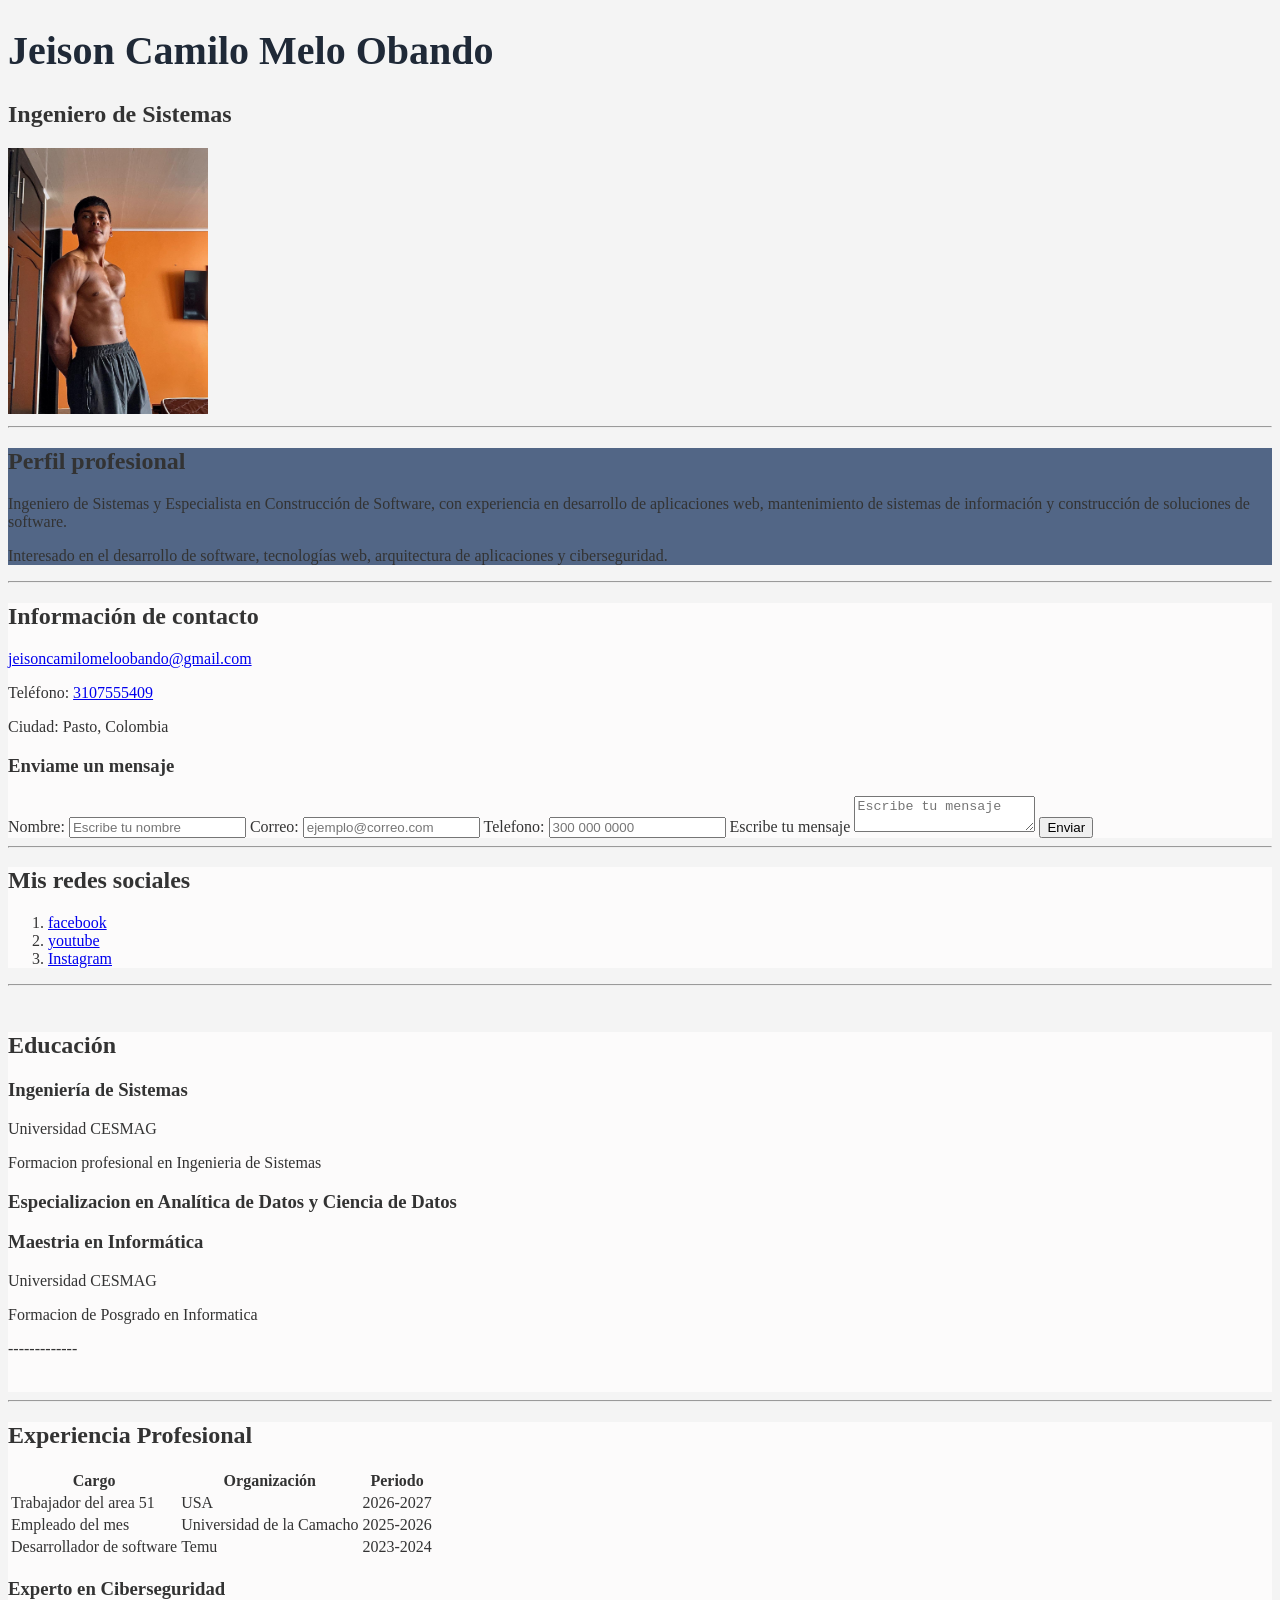
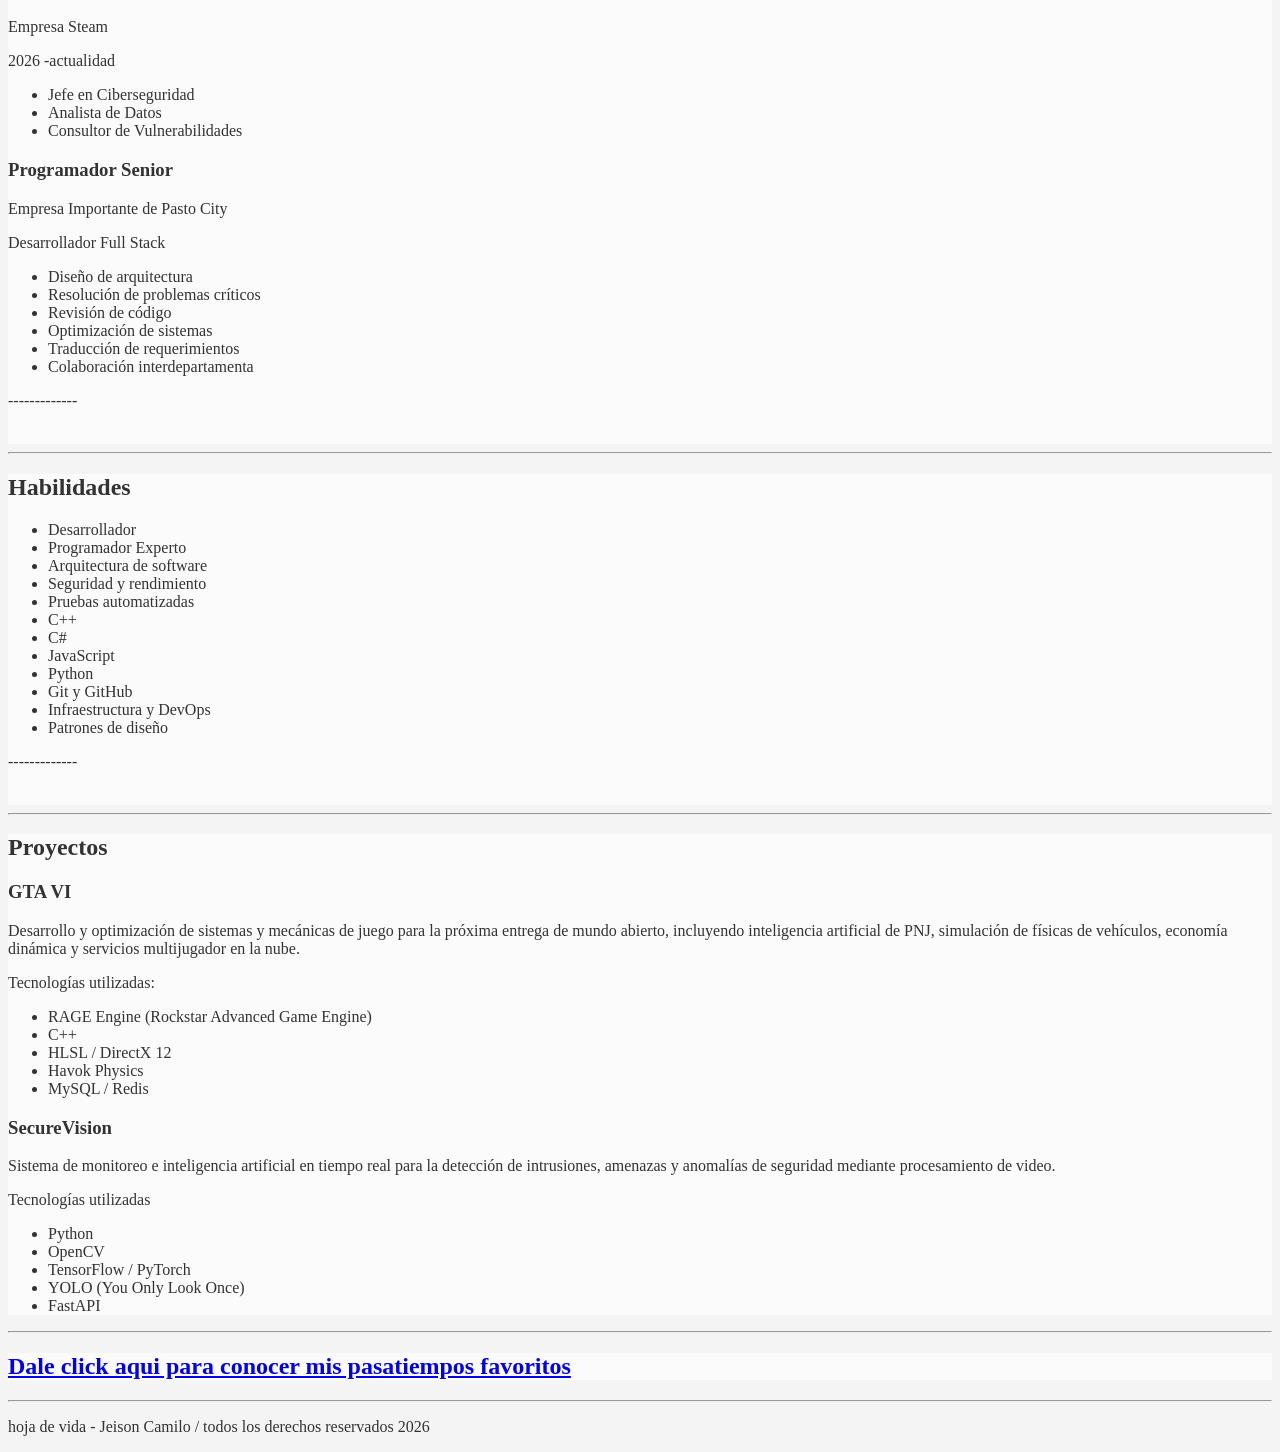
==== commit b2a0beca: "Agregando nuevos colores" ====
--- a/index.html
+++ b/index.html
@@ -1,8 +1,17 @@
+<!DOCTYPE html>
+<html lang="en">
+<head>
+  <meta charset="UTF-8">
+  <meta name="viewport" content="width=device-width, initial-scale=1.0">
+  <link rel="stylesheet" href="css/styles.css">
+  <title>Document</title>
+</head>
 <body>
-  <!-------------------------------------------->
+   <!-------------------------------------------->
   <!-- Información principal -->
   <header>
     <h1>Jeison Camilo Melo Obando</h1>
+
     <h2>Ingeniero de Sistemas</h2>
     <img src="img/camilomelo.jpeg" alt="Fotografía de Camilo Melo" width="200" />
   </header>
@@ -241,9 +250,4 @@
     <p>hoja de vida - Jeison Camilo / todos los derechos reservados 2026</p>
   </footer>
 </body>
-<!--ul lista no ordenada-->
-<!--ol lista ordenada-->
-<!--li por cada elemento de la lista-->
-<!--a para archivos -->
-<!--hr salto de linea con linea dibujada-->
-<!--br salto de linea sin dibujar la linea-->+</html>
--- a/css/styles.css
+++ b/css/styles.css
@@ -0,0 +1,19 @@
+body {
+    background-color: #f4f4f4;
+    color: #333;
+    font-family: cursive;
+}
+
+h1
+{
+    color: #1f2937;
+    font-size: 40px;
+}
+
+.seccion{
+    background-color: rgb(252, 251, 251);
+}
+
+#perfil{
+    background-color: #526686;
+}
